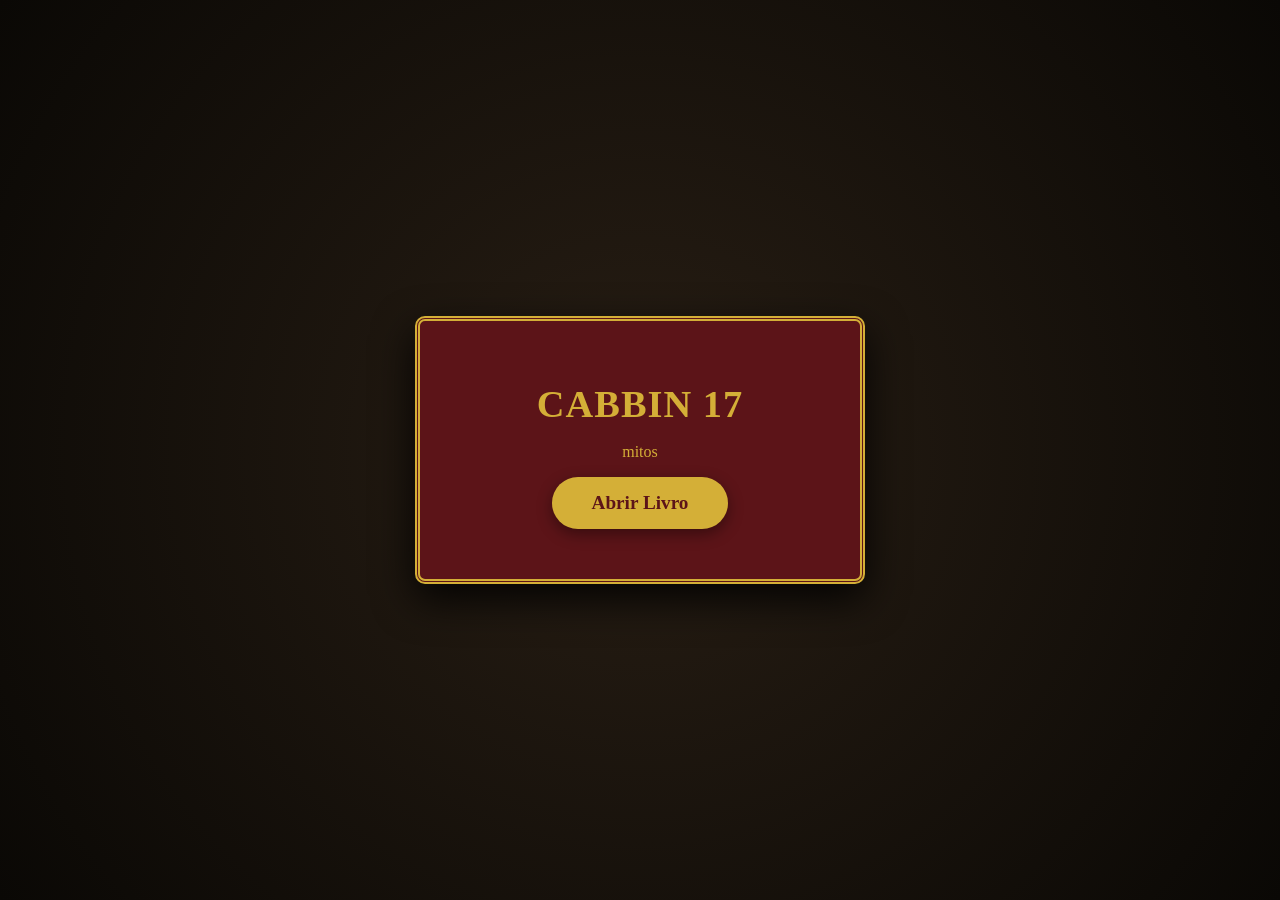
==== index2.html @ cf4eb01c "código index2 novo, modificações do código tbm" ====
<!DOCTYPE html>
<html lang="pt-BR">
<head>
    <meta charset="utf-8">
    <meta name="viewport" content="width=device-width, initial-scale=1.0">
    <title>Cabbin 17 - Mitos</title>
    
    <link rel="stylesheet" href="./style/style.css">
</head>
<body>
    
    <div id="tela-capa" class="capa-container">
        <div class="capa-livro">
            <h1>Cabbin 17</h1>
            <p>mitos</p>
            <button class="btn-abrir" onclick="abrirLivro()">Abrir Livro</button>
        </div>
    </div>

    <div id="tela-principal" class="container" style="display: none;">
        
        <div class="topo-acoes">
            <button class="btn-voltar" onclick="voltarInicio()">Voltar</button>
            
            <div class="seletor-casas">
                <span>Sua benção:</span>
                <button class="btn-skin skin-apo" title="Apollo" onclick="mudarDeus('skin-apollo')"></button>
                <button class="btn-skin skin-ath" title="Athena" onclick="mudarDeus('skin-athenas')"></button>
                <button class="btn-skin skin-her" title="Hermes" onclick="mudarDeus('skin-hermes')"></button>
                <button class="btn-skin skin-afro" title="Afrodite" onclick="mudarDeus('skin-afrodite')"></button>
            </div>
        </div>

        <header>
            <h1 id="tituloPrincipal">Cabbin 17</h1>
            <p>Selecione um mito para iniciar a leitura</p>
        </header>

        <div class="main-content">
            
            <div class="menu-contos" id="menuContos"></div>

            <div class="leitor-conto" id="leitorConto">
                <h2 id="contoTitulo">Selecione uma história</h2>
                <p id="contoTexto">Clique em um dos mitos ao lado para ler a sua história e biografia.</p>
                <div id="contoNota" class="nota-alvo" style="display: none;"></div>
            </div>
            
        </div>

        <footer>
            <p>Cabbin 17 • Acampamento Meio-Sangue</p>
        </footer>

    </div>
   
    <script src="./js/script.js"></script>
</body>  
</html>
---- style/style.css ----
/* ==========================================================================
   ARQUIVO: style.css
   PROJETO: Os Contos de Beedle, o Bardo
   DESCRIÇÃO: Folha de estilos responsável por toda a aparência visual do
   "livro digital": a capa, o livro aberto, o menu de contos, o leitor de
   texto e as 4 "skins" temáticas das casas de Hogwarts.

   ÍNDICE DESTE ARQUIVO:
     1. Variáveis de Cores (Skins das Casas)
     2. Estilos Gerais (body / fundo da página)
     3. Estilo da Capa (Carátula do livro)
     4. Estilo da Página Interna (Livro Aberto)
        4.1 Cabeçalho interno (topo com botão fechar + seletor de casas)
        4.2 Seletor de skins das casas (bolinhas coloridas)
        4.3 Cabeçalho do conteúdo (título e subtítulo)
        4.4 Layout em grelha (menu + leitor)
        4.5 Menu de contos (lista de botões à esquerda)
        4.6 Área de leitura do conto selecionado
        4.7 Nota de Dumbledore
        4.8 Rodapé
   ========================================================================== */


/* ==========================================================================
   1. VARIÁVEIS DE CORES (Skins das Casas)
   --------------------------------------------------------------------------
   Aqui usamos "custom properties" (variáveis CSS) para definir uma paleta
   de cores. O bloco ":root" define a skin PADRÃO, usada quando nenhuma
   classe de casa foi escolhida ainda.
   As classes ".skin-grifinoria", ".skin-sonserina", ".skin-corvinal" e
   ".skin-lufa-lufa" SOBRESCREVEM essas mesmas variáveis quando aplicadas
   ao elemento ".container" (via JavaScript, função mudarCasa()).
   Como o restante do CSS usa var(--nome-da-variavel) em vez de cores fixas,
   basta trocar a classe no HTML para toda a interface mudar de cor.
   ========================================================================== */
:root {
    /* Skin Padrão (Estilo Inicial / Grifinória Soft) */
    --bg-principal: #f4ebd0;   /* Cor de fundo do "livro" (card principal) */
    --bg-leitor: #fffaf0;      /* Cor de fundo da caixa onde o conto é lido */
    --texto-principal: #3e2723; /* Cor do texto padrão (marrom escuro) */
    --texto-destaque: #782024;  /* Cor de títulos e destaques */
    --borda-ouro: #d4af37;      /* Cor das bordas decorativas (dourado) */
    --btn-bg: #e6ccb2;          /* Cor de fundo dos botões do menu de contos */
    --btn-texto: #3e2723;       /* Cor do texto dos botões do menu de contos */
}

/* Skin Grifinória (Vermelho e Ouro) */
.skin-grifinoria {
    --bg-principal: #f5ebd2;
    --bg-leitor: #fffbfa;
    --texto-principal: #3a0007;
    --texto-destaque: #850614;
    --borda-ouro: #d4af37;
    --btn-bg: #e0a96d;
    --btn-texto: #3a0007;
}

/* Skin Sonserina (Verde e Prata) */
.skin-sonserina {
    --bg-principal: #d2f5e3;
    --bg-leitor: #f4fbf7;
    --texto-principal: #0b2f1d;
    --texto-destaque: #1a472a;
    --borda-ouro: #aaaaaa; /* Prata */
    --btn-bg: #8bbfa3;
    --btn-texto: #0b2f1d;
}

/* Skin Corvinal (Azul e Bronze/Ouro) */
.skin-corvinal {
    --bg-principal: #d2e4f5;
    --bg-leitor: #f4f8fb;
    --texto-principal: #0d1b2a;
    --texto-destaque: #0e1d53;
    --borda-ouro: #cd7f32; /* Bronze */
    --btn-bg: #90b3d6;
    --btn-texto: #0d1b2a;
}

/* Skin Lufa-Lufa (Amarelo e Preto) */
.skin-lufa-lufa {
    --bg-principal: #fbf3be;
    --bg-leitor: #fffdf2;
    --texto-principal: #1f1f1e;
    --texto-destaque: #e3b20d;
    --borda-ouro: #373737; /* Preto/Carvão */
    --btn-bg: #e8db7d;
    --btn-texto: #1f1f1e;
}


/* ==========================================================================
   2. ESTILOS GERAIS
   --------------------------------------------------------------------------
   Define o fundo escuro/mágico da página (fora do "livro") e centraliza
   todo o conteúdo na tela, tanto na horizontal quanto na vertical.
   ========================================================================== */
body {
    font-family: 'Georgia', serif; /* Fonte serifada para dar clima de livro antigo */
    background-color: #120e0a;     /* Cor de fallback caso o gradiente não carregue */
    margin: 0;
    padding: 0;
    display: flex;
    justify-content: center;   /* Centraliza horizontalmente */
    align-items: center;       /* Centraliza verticalmente */
    min-height: 100vh;         /* Ocupa a tela inteira */
    /* Gradiente radial que simula uma iluminação suave ao centro da página */
    background-image: radial-gradient(circle, rgba(40,30,20,1) 0%, rgba(10,8,5,1) 100%);
}


/* ==========================================================================
   3. ESTILO DA CAPA (CARÁTULA)
   --------------------------------------------------------------------------
   Estilos da tela inicial, exibida antes de o usuário clicar em
   "Abrir Livro". É um cartão vermelho/dourado centralizado na tela.
   ========================================================================== */
.capa-container {
    display: flex;
    justify-content: center;
    align-items: center;
    width: 100%;
    padding: 20px;
    box-sizing: border-box;
}

.capa-livro {
    background-color: #5c1418;              /* Vermelho escuro de "capa de couro" */
    color: #d4af37;                          /* Texto dourado */
    padding: 50px 40px;
    border-radius: 10px;
    border: 5px double #d4af37;              /* Borda dupla dourada, efeito clássico */
    box-shadow: 0 15px 40px rgba(0,0,0,0.9); /* Sombra profunda para dar volume */
    text-align: center;
    max-width: 450px;
    width: 100%;
    box-sizing: border-box;
    transition: all 0.5s ease; /* Suaviza qualquer mudança futura de estilo */
}

/* Símbolo decorativo das Relíquias da Morte no topo da capa */
.simbolo-reliquias {
    font-size: 4rem;
    margin-bottom: 15px;
    color: #d4af37;
    opacity: 0.9;
    letter-spacing: 5px;
}

.capa-livro h1 {
    font-size: 2.4rem;
    margin: 10px 0;
    line-height: 1.2;
    text-transform: uppercase;
    letter-spacing: 1px;
}

.capa-livro .subtitulo {
    font-size: 1.1rem;
    color: #e6ccb2;
    font-style: italic;
    margin-bottom: 30px;
}

.capa-livro .creditos {
    font-size: 0.85rem;
    color: #b1977a;
    border-top: 1px dashed rgba(212, 175, 55, 0.3);
    padding-top: 15px;
    margin-bottom: 35px;
    line-height: 1.5;
}

/* Botão "Abrir Livro" da capa */
.btn-abrir {
    background-color: #d4af37;
    color: #5c1418;
    border: none;
    padding: 15px 40px;
    font-size: 1.2rem;
    font-family: 'Georgia', serif;
    font-weight: bold;
    cursor: pointer;
    border-radius: 30px;
    box-shadow: 0 5px 15px rgba(0,0,0,0.4);
    transition: all 0.3s ease;
}

/* Efeito ao passar o mouse sobre o botão de abrir o livro */
.btn-abrir:hover {
    background-color: #f4ebd0;
    transform: scale(1.05); /* Leve "zoom" no botão */
    box-shadow: 0 8px 25px rgba(212,175,55,0.5);
}


/* ==========================================================================
   4. ESTILO DA PÁGINA INTERNA (Livro Aberto)
   --------------------------------------------------------------------------
   Estilos do "livro" propriamente dito: o cartão claro que aparece depois
   de clicar em "Abrir Livro ✨". Usa as variáveis de cor (--bg-principal,
   --texto-principal etc.) para poder trocar de skin dinamicamente.
   ========================================================================== */
.container {
    width: 90%;
    max-width: 900px;
    background-color: var(--bg-principal);
    color: var(--texto-principal);
    padding: 40px;
    border-radius: 12px;
    box-shadow: 0 10px 30px rgba(0, 0, 0, 0.7);
    border: 3px double var(--borda-ouro);
    box-sizing: border-box;
    position: relative;
    /* Transições suaves ao trocar de skin (casa de Hogwarts) */
    transition: background-color 0.5s ease, color 0.5s ease, border-color 0.5s ease;
}

/* --------------------------------------------------------------------
   4.1 Cabeçalho interno: linha com o botão "Fechar Livro" à esquerda
   e o seletor de skins das casas à direita.
   -------------------------------------------------------------------- */
.topo-acoes {
    display: flex;
    justify-content: space-between;
    align-items: center;
    flex-wrap: wrap; /* Quebra linha em telas pequenas */
    gap: 15px;
    margin-bottom: 15px;
    border-bottom: 1px solid var(--btn-bg);
    padding-bottom: 15px;
}

.btn-voltar {
    background-color: transparent;
    color: var(--texto-destaque);
    border: 1px solid var(--texto-destaque);
    padding: 8px 16px;
    font-size: 0.9rem;
    font-family: 'Georgia', serif;
    cursor: pointer;
    border-radius: 4px;
    transition: all 0.3s ease;
}

.btn-voltar:hover {
    background-color: var(--texto-destaque);
    color: var(--bg-principal);
}

/* --------------------------------------------------------------------
   4.2 Seletor de Skins das Casas: grupo com as 4 bolinhas coloridas
   que permitem trocar o tema visual do livro.
   -------------------------------------------------------------------- */
.seletor-casas {
    display: flex;
    gap: 8px;
    align-items: center;
}

.seletor-casas span {
    font-size: 0.85rem;
    font-weight: bold;
    color: var(--texto-principal);
}

/* Botão redondo (bolinha) representando cada casa */
.btn-skin {
    border: 2px solid #fff;
    width: 30px;
    height: 30px;
    border-radius: 50%; /* Deixa o botão perfeitamente redondo */
    cursor: pointer;
    box-shadow: 0 2px 5px rgba(0,0,0,0.3);
    transition: transform 0.2s;
}

.btn-skin:hover {
    transform: scale(1.15); /* Pequeno destaque ao passar o mouse */
}

/* Cores fixas de cada bolinha de seleção (independem da skin ativa) */
.skin-grif { background-color: #850614; border-color: #d4af37; }
.skin-son  { background-color: #1a472a; border-color: #aaaaaa; }
.skin-corv { background-color: #0e1d53; border-color: #cd7f32; }
.skin-lufa { background-color: #e3b20d; border-color: #373737; }

/* --------------------------------------------------------------------
   4.3 Cabeçalho do conteúdo: título principal e subtítulo explicativo.
   -------------------------------------------------------------------- */
header {
    text-align: center;
    border-bottom: 2px dashed var(--btn-bg);
    padding-bottom: 20px;
    margin-bottom: 30px;
}

header h1 {
    font-size: 2.5rem;
    margin: 5px 0 0 0;
    color: var(--texto-destaque);
    transition: color 0.5s ease;
}

header p {
    font-style: italic;
    color: var(--texto-principal);
    opacity: 0.8;
    margin: 5px 0 0 0;
}

/* --------------------------------------------------------------------
   4.4 Layout em Grelha: organiza o menu de contos e a área de leitura
   lado a lado em telas maiores, e empilhados em telas pequenas.
   -------------------------------------------------------------------- */
.main-content {
    display: grid;
    grid-template-columns: 1fr; /* Em telas pequenas, uma única coluna */
    gap: 30px;
}

/* A partir de 650px de largura, menu e leitor ficam lado a lado */
@media (min-width: 650px) {
    .main-content {
        grid-template-columns: 250px 1fr;
    }
}

/* --------------------------------------------------------------------
   4.5 Menu de Contos: lista vertical de botões, um para cada história.
   -------------------------------------------------------------------- */
.menu-contos {
    display: flex;
    flex-direction: column;
    gap: 10px;
}

.btn-conto {
    background-color: var(--btn-bg);
    color: var(--btn-texto);
    border: 1px solid var(--borda-ouro);
    padding: 12px 15px;
    text-align: left;
    font-size: 1rem;
    font-family: 'Georgia', serif;
    cursor: pointer;
    border-radius: 6px;
    transition: all 0.3s ease;
}

/* Estado de hover e de conto atualmente selecionado (classe "active" via JS) */
.btn-conto:hover, .btn-conto.active {
    background-color: var(--texto-destaque);
    color: var(--bg-leitor);
    border-color: var(--texto-destaque);
    transform: translateX(5px); /* Pequeno deslocamento para a direita */
}

/* --------------------------------------------------------------------
   4.6 Área de Leitura: caixa onde aparece o título e o resumo do
   conto selecionado.
   -------------------------------------------------------------------- */
.leitor-conto {
    background-color: var(--bg-leitor);
    padding: 25px;
    border-radius: 8px;
    border-left: 5px solid var(--borda-ouro);
    box-shadow: inset 0 0 10px rgba(0,0,0,0.05); /* Sombra interna sutil */
    min-height: 250px;
    transition: background-color 0.5s ease, border-color 0.5s ease;
}

.leitor-conto h2 {
    margin-top: 0;
    color: var(--texto-destaque);
    font-size: 1.8rem;
}

.leitor-conto p {
    line-height: 1.6;
    font-size: 1.1rem;
    text-align: justify;
}

/* --------------------------------------------------------------------
   4.7 Nota de Dumbledore: comentário extra exibido abaixo do resumo
   do conto, com estilo diferenciado (itálico) para simular uma nota
   de rodapé escrita à mão.
   -------------------------------------------------------------------- */
.nota-alvo {
    margin-top: 20px;
    padding-top: 15px;
    border-top: 1px dashed var(--borda-ouro);
    font-style: italic;
    color: var(--texto-principal);
    opacity: 0.85;
    font-size: 0.95rem;
}

/* --------------------------------------------------------------------
   4.8 Rodapé do livro aberto.
   -------------------------------------------------------------------- */
footer {
    text-align: center;
    margin-top: 30px;
    font-size: 0.85rem;
    color: var(--texto-principal);
    opacity: 0.7;
    border-top: 1px solid var(--btn-bg);
    padding-top: 15px;
}
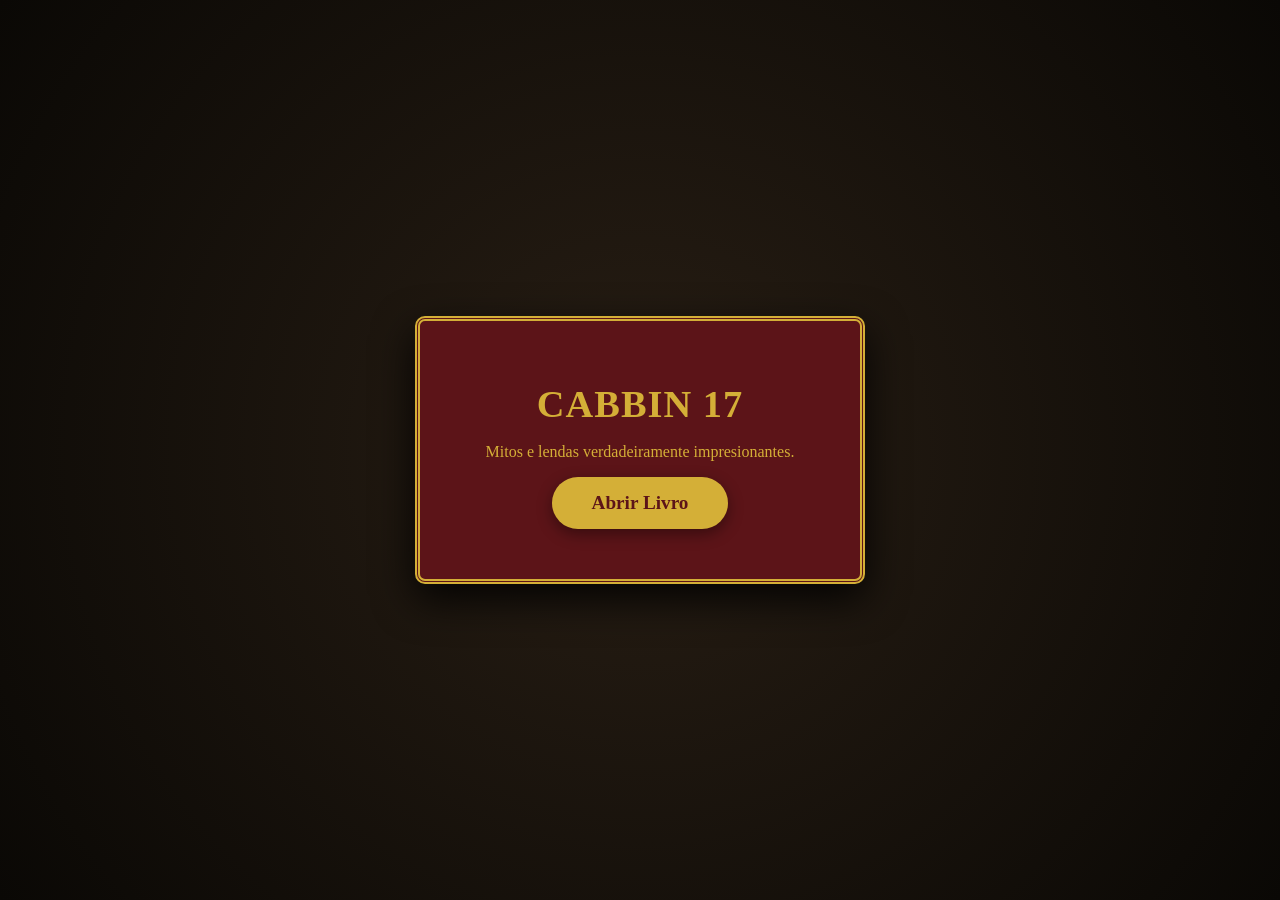
==== commit 8616e7a8: "histórias postas" ====
--- a/index2.html
+++ b/index2.html
@@ -13,7 +13,7 @@
     <div id="tela-capa" class="capa-container">
         <div class="capa-livro">
             <h1>Cabbin 17</h1>
-            <p>mitos</p>
+            <p>Mitos e lendas verdadeiramente impresionantes.</p>
             <button class="btn-abrir" onclick="abrirLivro()">Abrir Livro</button>
         </div>
     </div>
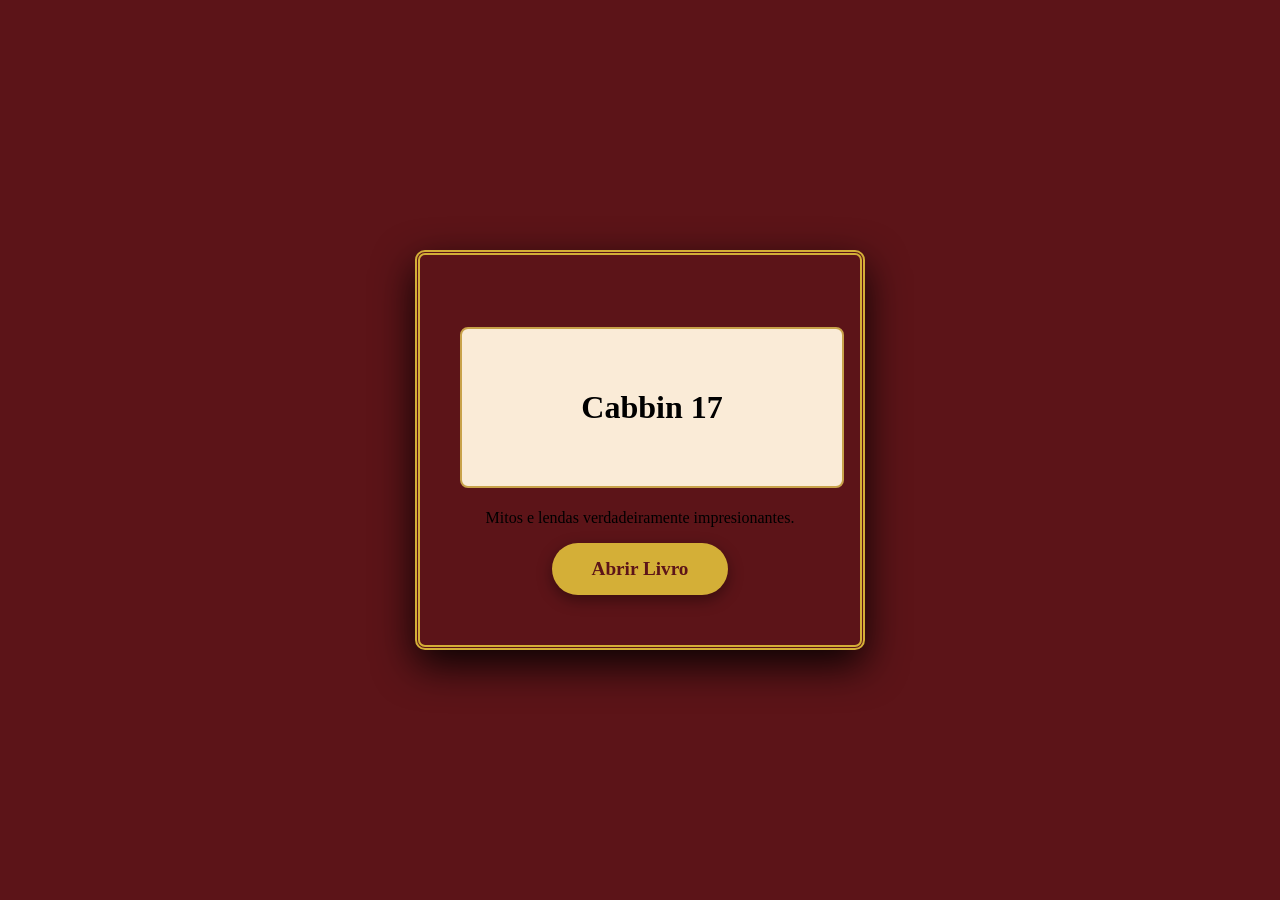
==== commit d154b619: "Os botões tão funcionando, arrumar o style" ====
--- a/index2.html
+++ b/index2.html
@@ -6,7 +6,7 @@
     <meta name="viewport" content="width=device-width, initial-scale=1.0">
     <title>Cabbin 17 - Mitos</title>
     
-    <link rel="stylesheet" href="./style/style.css">
+    <link rel="stylesheet" href="/style/style2.css">
 </head>
 <body>
     
@@ -26,7 +26,7 @@
             <div class="seletor-casas">
                 <span>Sua benção:</span>
                 <button class="btn-skin skin-apo" title="Apollo" onclick="mudarDeus('skin-apollo')"></button>
-                <button class="btn-skin skin-ath" title="Athena" onclick="mudarDeus('skin-athenas')"></button>
+                <button class="btn-skin skin-ath" title="Athena" onclick="mudarDeus('skin-athena')"></button>
                 <button class="btn-skin skin-her" title="Hermes" onclick="mudarDeus('skin-hermes')"></button>
                 <button class="btn-skin skin-afro" title="Afrodite" onclick="mudarDeus('skin-afrodite')"></button>
             </div>
@@ -55,6 +55,6 @@
 
     </div>
    
-    <script src="./js/script.js"></script>
+    <script src="js/script.js"></script>
 </body>  
 </html>
--- a/style/style2.css
+++ b/style/style2.css
@@ -0,0 +1,139 @@
+body{
+    margin: 0;
+    height: 100vh;
+    display: flex;
+    align-items: center;
+    justify-content: center;
+    background-color: #5c1418;
+    font-family: Georgia, 'Times New Roman', Times, serif;
+}
+
+.capa-livro h1{
+   
+    width: 320px;
+    padding: 60px 30px;
+    background-color: antiquewhite;
+    border:2px solid #c8a24a ;
+    border-radius: 8px;
+    text-align: center;
+    
+   }
+.capa-livro{
+ background-color: #5c1418;
+ padding: 50px 40px;
+ border-radius: 10px;
+ border: 5px double #d4af37;
+ box-shadow: 0 15px 40px rgba(0,0,0,0.9);
+ text-align: center;
+ max-width: 450px;
+ width: 100%;
+ box-sizing:border-box;
+ transition: all 0.5sease;
+}
+
+.capa-container{
+display: flex;
+justify-content: center;
+align-items: center;
+width: 100%;
+padding: 20px;
+box-sizing: border-box;
+
+}
+
+.container{
+    width: 90%;
+    max-width: 900px;
+    background-color: var(--bg-principal);
+    color: var(--texto-principal);
+    padding: 40px;
+    border-radius: 12px;
+    box-shadow: 0 10px 30px rgba(0,0,0,0.7);
+    border: 3px double var(--borda-ouro);
+    box-sizing: border-box;
+    position: relative;
+    transition: background-color 0.5s ease, color 0.5s ease, border-color ease ;
+
+}
+
+.btn-abrir{
+    background-color: #d4af37;
+    color:#5c1418;
+    border: none;
+    padding: 15px 40px;
+    font-size: 1.2rem;
+    font-family:Georgia, serif;
+    font-weight: bold;
+    cursor: pointer;
+    border-radius: 30px;
+    box-shadow: 0 5px 15px rgba(0,0,0,0.4);
+    transition: all 0.3s ease;
+}
+
+.btn-voltar{
+    background-color: transparent;
+    color: var(--texto-destaque);
+    border: 1px solid var(--texto-destaque);
+    padding: 8px 16px;
+    font-size: 0.9rem;
+    font-family: Georgia,serif;
+    cursor: pointer;
+    border-radius: 4px;
+    transition: all 03s ease;
+}
+:root {
+    /* Skin Padrão */
+    --bg-principal: #f4ebd0;   /* Cor de fundo do "livro" (card principal) */
+    --bg-leitor: #fffaf0;      /* Cor de fundo da caixa onde o conto é lido */
+    --texto-principal: #3e2723; /* Cor do texto padrão (marrom escuro) */
+    --texto-destaque: #782024;  /* Cor de títulos e destaques */
+    --borda-ouro: #d4af37;      /* Cor das bordas decorativas (dourado) */
+    --btn-bg: #e6ccb2;          /* Cor de fundo dos botões do menu de contos */
+    --btn-texto: #3e2723;       /* Cor do texto dos botões do menu de contos */
+}
+
+
+/* Skin apollo (Vermelho e Ouro) */
+.skin-apollo {
+    --bg-principal: #FFD6B2;
+    --bg-leitor: #FFB280;
+    --texto-principal: #3a0007;
+    --texto-destaque: #c7b510;
+    --borda-ouro: #d4af37;
+    --btn-bg: #e0a96d;
+    --btn-texto: #3a0007;
+}
+
+/* Skin Athena (azul e Prata) */
+.skin-athena {
+    --bg-principal: #d2f5e3;
+    --bg-leitor: #f4fbf7;
+    --texto-principal: #0b2f1d;
+    --texto-destaque: #1a472a;
+    --borda-ouro: #aaaaaa; /* Prata */
+    --btn-bg: #8bbfa3;
+    --btn-texto: #0b2f1d;
+}
+
+/* Skin hermes (verde e Bronze/Ouro) */
+.skin-hermes {
+    --bg-principal: #d2e4f5;
+    --bg-leitor: #f4f8fb;
+    --texto-principal: #0d1b2a;
+    --texto-destaque: #0e1d53;
+    --borda-ouro: #cd7f32; /* Bronze */
+    --btn-bg: #90b3d6;
+    --btn-texto: #0d1b2a;
+}
+
+/* Skin afrodite (rosa e prata) */
+.skin-afrodite {
+    --bg-principal: #fbf3be;
+    --bg-leitor: #fffdf2;
+    --texto-principal: #1f1f1e;
+    --texto-destaque: #e3b20d;
+    --borda-ouro: #373737; /* Preto/Carvão */
+    --btn-bg: #e8db7d;
+    --btn-texto: #1f1f1e;
+}
+
